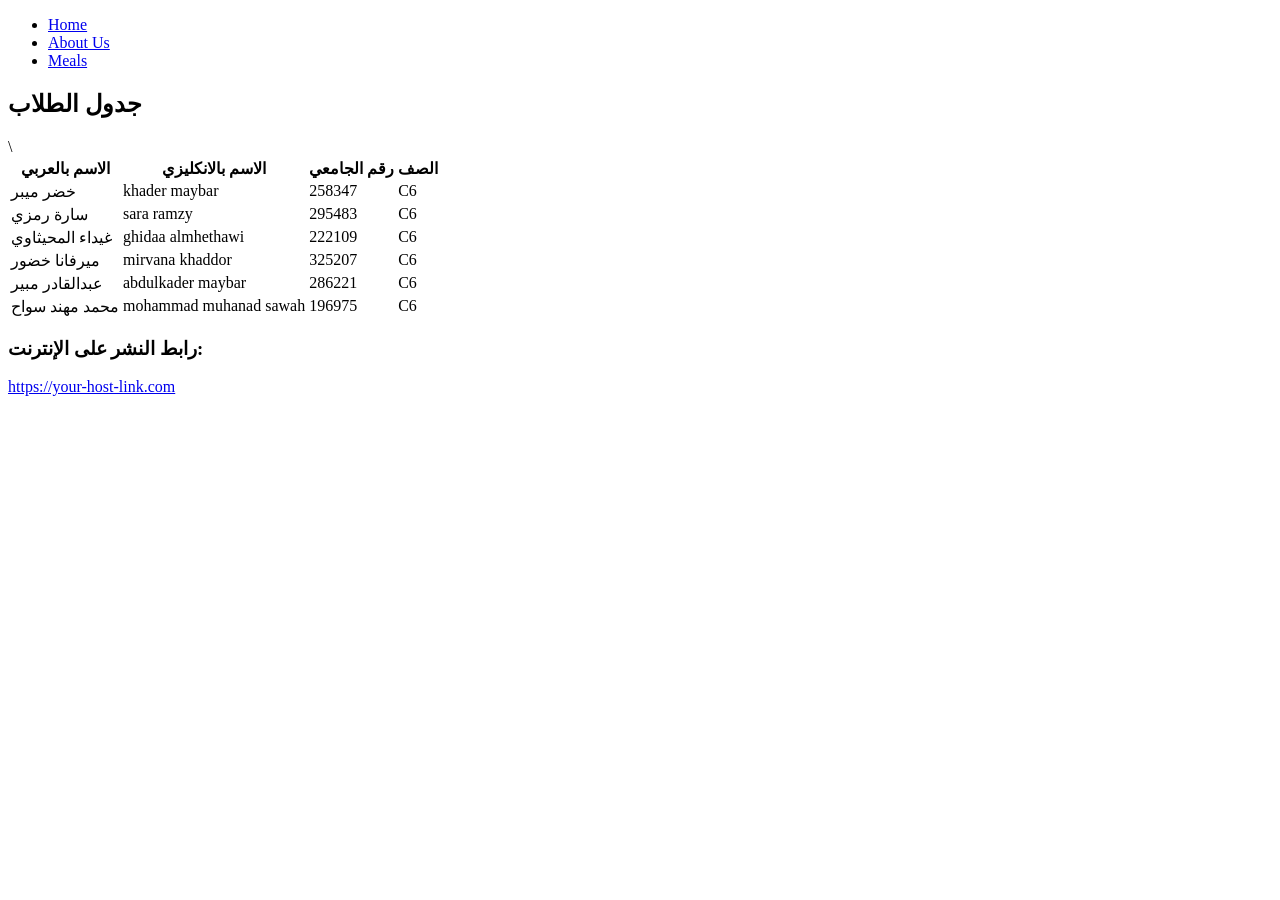
==== index.html @ 73a8b07b "Add files via upload" ====
<!DOCTYPE html>
<html lang="en">
<head>
    <meta charset="UTF-8">
    <meta name="viewport" content="width=device-width, initial-scale=1.0">
    <title>Home</title>
    <link rel="stylesheet" href="style.css">
</head>
<body>
<header>
    <nav>
        <ul>
            <li><a href="index.html">Home</a></li>
            <li><a href="AboutUs.html">About Us</a></li>
            <li><a href="Meals.html">Meals</a></li>
        </ul>
    </nav>
</header>
<main>
    <h2>جدول الطلاب</h2>
    <table>
        <tr>
            <th>الاسم بالعربي</th>
            <th>الاسم بالانكليزي</th>
            <th>رقم الجامعي</th>
            <th> الصف</th>
        </tr>
        <tr>
            <td>خضر ميبر</td>
            <td>khader maybar</td>
            <td>258347</td>
            <td>C6</td>
        </tr>
        <tr>
            <td>سارة رمزي</td>
            <td>sara ramzy</td>
            <td>295483</td>
            <td>C6</td>
        </tr>

        <tr>
            <td>غيداء المحيثاوي</td>
            \<td>ghidaa almhethawi</td>
            <td>222109</td>
            <td>C6</td>
        </tr>

        <tr>
            <td>ميرفانا خضور</td>
            <td>mirvana khaddor</td>
            <td>325207</td>
            <td>C6</td>
        </tr>

        <tr>
            <td>عبدالقادر مبير</td>
            <td>abdulkader maybar</td>
            <td>286221</td>
            <td>C6</td>
        </tr>
        <tr>
            <td>محمد مهند سواح</td>
            <td>mohammad muhanad sawah</td>
            <td>196975</td>
            <td>C6</td>
        </tr>

    </table>

    <div class="link">
        <h3>رابط النشر على الإنترنت:</h3>
        <a href="#">https://your-host-link.com</a>
    </div>
</main>
</body>
</html>
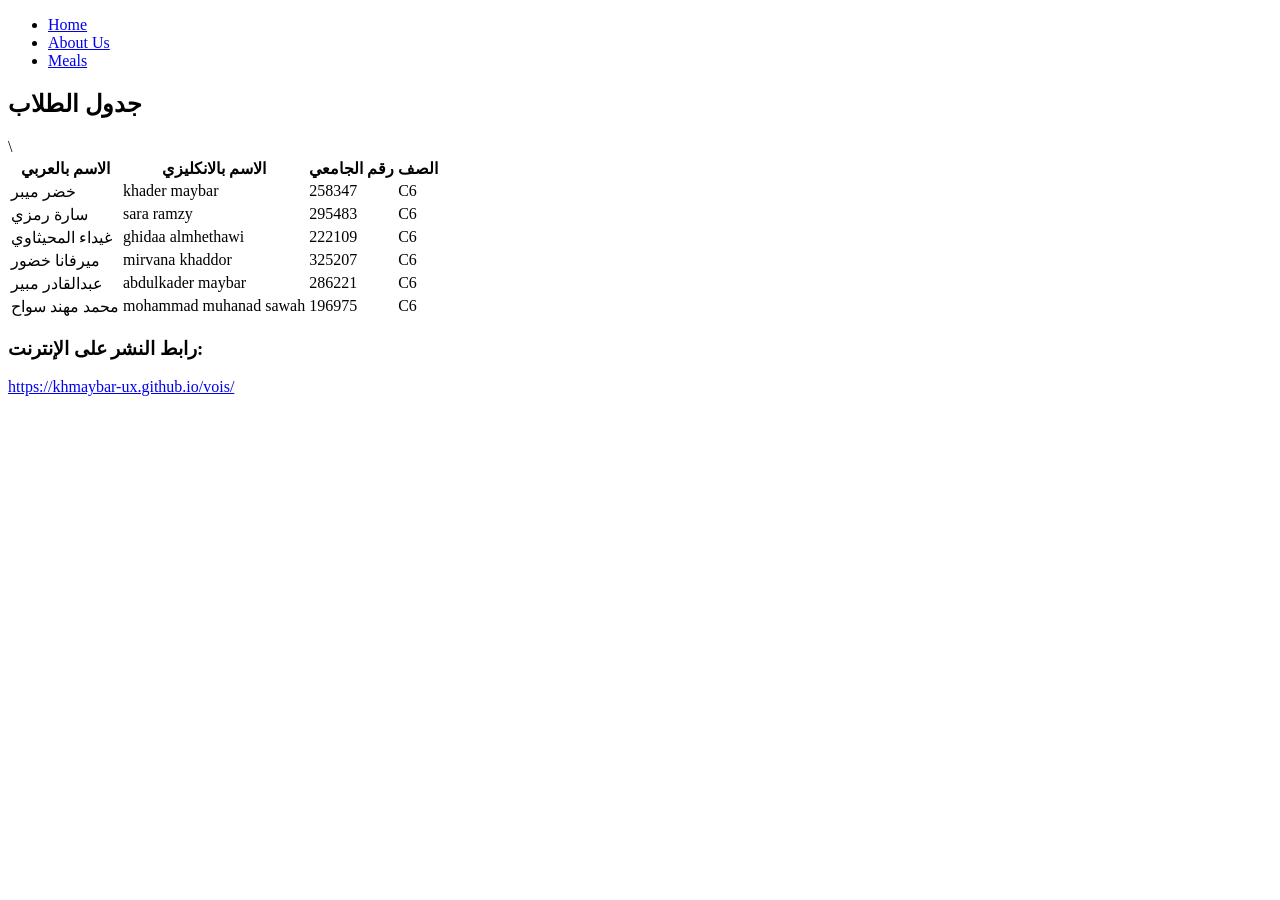
==== commit 957fe827: "Add files via upload" ====
--- a/index.html
+++ b/index.html
@@ -69,7 +69,7 @@
 
     <div class="link">
         <h3>رابط النشر على الإنترنت:</h3>
-        <a href="#">https://your-host-link.com</a>
+        <a href="https://khmaybar-ux.github.io/vois/">https://khmaybar-ux.github.io/vois/</a>
     </div>
 </main>
 </body>
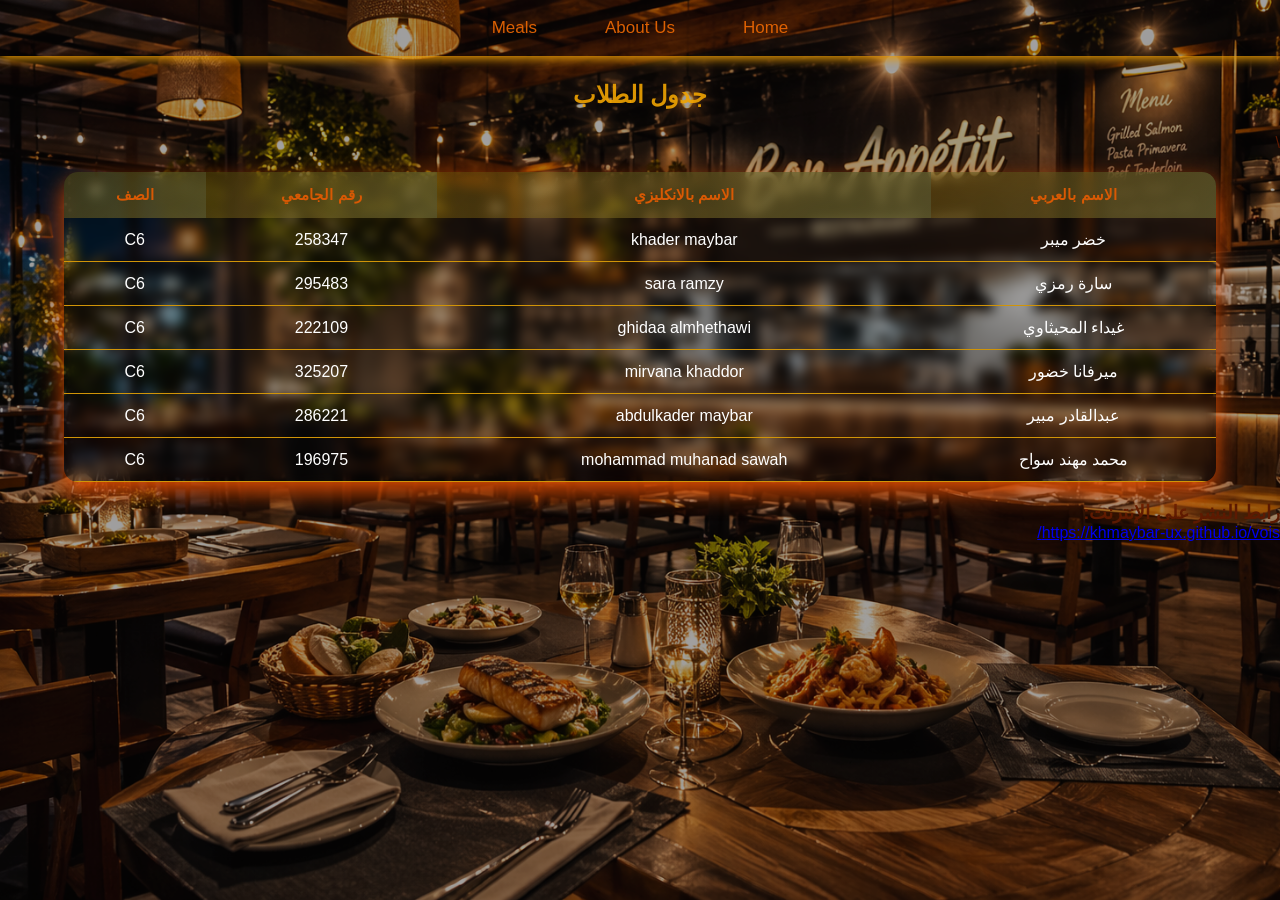
==== commit 57d9a30a: "Add files via upload" ====
--- a/index.html
+++ b/index.html
@@ -4,7 +4,7 @@
     <meta charset="UTF-8">
     <meta name="viewport" content="width=device-width, initial-scale=1.0">
     <title>Home</title>
-    <link rel="stylesheet" href="style.css">
+    <link rel="stylesheet" href="Style.css">
 </head>
 <body>
 <header>
--- a/Style.css
+++ b/Style.css
@@ -0,0 +1,203 @@
+*{
+    margin: 0;
+    padding: 0;
+    box-sizing: border-box;
+    font-family: 'Segoe UI', Tahoma, sans-serif;
+}
+body{
+    background: url("rest4.png") no-repeat center center fixed;
+    background-size: cover;
+    direction: rtl;
+}
+body::before{
+    content: "";
+    position: fixed;
+    top: 0;
+    left: 0;
+    width: 100%;
+    height: 100%;
+    background: rgba(4, 2, 0, 0.373);
+    pointer-events: none;
+    z-index: 0;
+}
+body > *{
+    position: relative;
+    z-index: 1;
+}
+header{
+    background: #ebc60a00;
+    box-shadow: 0 3px 10px rgb(233, 154, 6);
+}
+header ul{
+    display: flex;
+    justify-content: center;
+    gap: 40px;
+    list-style: none;
+    padding: 18px;
+}
+header ul li a{
+    color: rgba(232, 102, 3, 0.94);
+    text-decoration: none;
+    font-size: 17px;
+    padding: 8px 14px;
+    border-radius: 25px;
+    transition: 0.3s;
+}
+header ul li a:hover{
+    background: #a325027b;
+    color: #5c6402fb;
+}
+h1, h2{
+    text-align: center;
+    margin: 25px 0;
+    color: rgba(238, 163, 2, 0.911);
+}
+table{
+    width: 90%;
+    margin: 20px auto;
+    border-collapse: collapse;
+
+    background: rgba(255,255,255,0,60); 
+    backdrop-filter: blur(6px); 
+   
+    border-radius: 14px;
+    overflow: hidden;
+    box-shadow: 0 10px 25px rgb(229, 78, 2);
+}
+th{
+    background: linear-gradient(135deg, #bd8e0d49, #635e2ec4);
+    color: rgba(176, 90, 4, 0.632);
+    padding: 14px;
+    font-size: 15px;
+}
+td{
+    padding: 12px;
+    text-align: center;
+    border-bottom: 1px solid #d09407;
+}
+tr:not(.details):hover{
+    background: #675602;
+    transition: 0.3s;
+}
+.details td{
+    background: #634602;
+    text-align: right;
+    padding: 18px;
+    line-height: 1.6;
+}
+.details img{
+    width: 110px;
+    height: 90px;
+    object-fit: cover;
+    border-radius: 12px;
+    box-shadow: 0 5px 10px rgb(246, 116, 3);
+}
+button{
+    padding: 8px 14px;
+    border: none;
+    background: #692402;
+    color: gold;
+    border-radius: 8px;
+    cursor: pointer;
+    transition: 0.3s;
+    font-size: 14px;
+}
+button:hover{
+    background: #ff7f50;
+    transform: scale(1.05);
+}
+button:active{
+    transform: scale(0.98);
+}
+#checkoutBtn{
+    display: block;
+    margin: 25px auto;
+    padding: 12px 22px;
+    font-size: 16px;
+    background: #f24a089e;
+}
+#checkoutBtn:hover{
+    background: #ff7f50;
+}
+#cancelBtn{
+    background: #e74c3c;
+}
+
+#cancelBtn:hover{
+    background: #c0392b;
+}
+#overlay{
+    position: fixed;
+    top: 0;
+    left: 0;
+    width: 100%;
+    height: 100%;
+    background: rgba(0, 0, 0, 0.5);
+    display: none;
+    z-index: 999;
+}
+#formBox{
+    position: fixed;
+    top: 50%;
+    left: 50%;
+    transform: translate(-50%, -50%);
+    width: 380px;
+    background: rgb(255, 255, 255);
+    padding: 25px;
+    border-radius: 14px;
+    box-shadow: 0 15px 40px rgba(226, 124, 7, 0.838);
+    display: none;
+    text-align: center;
+    z-index: 1000;
+    animation: pop 0.3s ease forwards;
+}
+@keyframes pop{
+    from{
+        transform: translate(-50%, -50%) scale(0.8);
+        opacity: 0;
+    }
+    to{
+        transform: translate(-50%, -50%) scale(1);
+        opacity: 1;
+    }
+}
+#formBox input{
+    width: 85%;
+    padding: 10px;
+    margin: 10px 0;
+    border: 1px solid #d07307;
+    border-radius: 8px;
+    outline: none;
+}
+#formBox input:focus{
+    border-color: #e39d13;
+    box-shadow: 0 0 5px rgba(241, 190, 2, 0.3);
+}
+.td{
+    text-align: right;
+}
+table td{
+    color: white; 
+}
+
+table th{
+    color: #d85904; 
+}
+body{
+    color: rgb(92, 26, 2);
+}
+.about-box{
+    width: 80%;
+    margin: 80px auto;
+    padding: 20px;
+    background: rgba(99, 54, 3, 0.5);
+    backdrop-filter: blur(10
+    px);     
+    border-radius: 20px;
+    color: rgb(237, 97, 4);
+    text-align: center;
+    box-shadow: 0 10px 20px rgba(239, 144, 2, 0.799);
+}
+input[type="checkbox"]{
+    accent-color: orange;
+}
